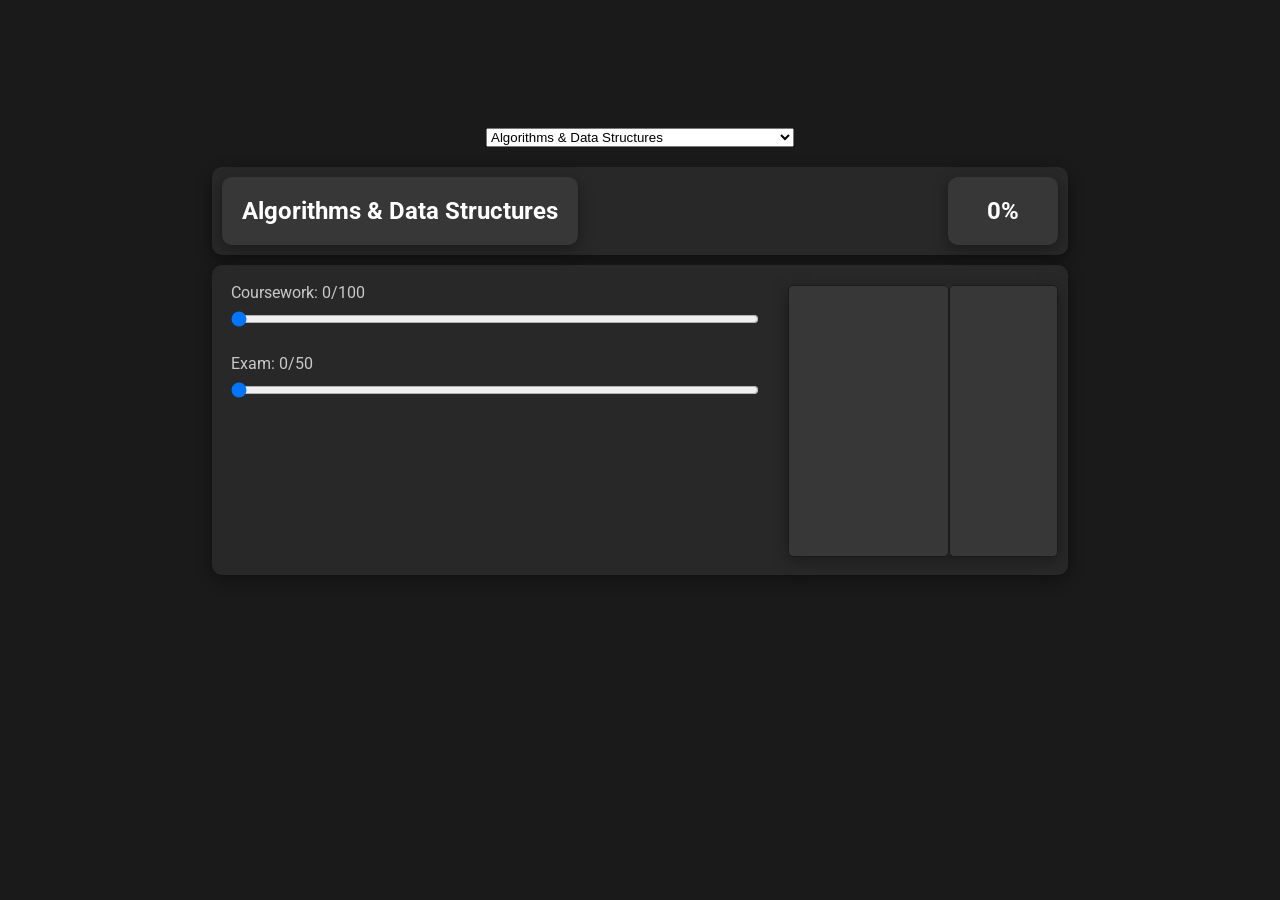
==== docs/index.html @ bb1ad738 "moved site files into /docs" ====
<!DOCTYPE html>
<html lang="en">
<head>
    <meta charset="UTF-8">
    <meta http-equiv="X-UA-Compatible" content="IE=edge">
    <meta name="viewport" content="width=device-width, initial-scale=1.0">
    <link rel="stylesheet" href="style.css">
    <title>Grade Calculator</title>
</head>
<body>

    <select name="Course" id="course-selector">
        <option value="441105">Algorithms & Data Structures</option>
        <option value="441102">Architectures, Operating Systems and the Cloud</option>
        <option value="441104">Computational Thinking</option>
        <option value="441108">Professional Development</option>
        <option value="441101">Programming Portfolio</option>
    </select>

    <div class="course-container">
    </div>

    <script type="module" src="./main.js"></script>
</body>
</html>
---- docs/style.css ----
@import url('https://fonts.googleapis.com/css2?family=Roboto');

body {
    font-family: "Roboto", sans-serif;
    display: flex;
    flex-direction: column;
    align-items: center;
    justify-content: center;
    margin: 0;
    background-color: #1A1A1A;
    color: white;
    color: rgba(255,255,255,0.75);
}

#course-selector {
    margin-top: 10vw;
}

.course-container {
    display: flex;
    flex-direction: column;
}

.module-container {
    margin: 10px 10px;
    max-width: 100vw;
    min-height: 500px;
    border-radius: 10px;
}

.titlecard {
    margin: 10px 10px;
    background-color: #282828;
    display: flex;
    flex-direction: row;
    justify-content: space-between;
    border-radius: 10px;
    box-shadow: rgba(0, 0, 0, 0.35) 0px 5px 15px;
}

.title-ele {
    color: white;
    background-color: #373737;
    margin: 10px 10px;
    border-radius: 10px;
    padding: 0px 20px;
    min-width: 70px;
    text-align: center;
    box-shadow: rgba(0, 0, 0, 0.35) 0px 5px 15px;
}

.content-box {
    margin: 10px 10px;
    display: flex;
    flex-direction: row;
    flex-wrap: wrap;
    justify-content: space-between;
    background-color: #282828;
    border-radius: 10px;
    box-shadow: rgba(0, 0, 0, 0.35) 0px 5px 15px;
}

.grade-graph {
    margin: 20px 10px;
    height: 30vh;
    width: 30vh;
    display: flex;
    flex-direction: row;
    box-shadow: rgba(0, 0, 0, 0.35) 0px 5px 15px;
}

.grade-bar {
    height: 100%;
    background-color: none;
    border: 1px solid #1A1A1A;
    background-color: #373737;
    border-radius: 5px;
    position: relative;
}

.bar-progress {
    display: flex;
    width: 100%;
    position: absolute;
    border-radius: 5px;
    bottom: 0;
}

.user-form{
    padding: 1vh 1vw;
    border-radius: 10px;
    display: flex;
    flex-direction: column;
    width: 60vh;
}

.component-form {
    margin: 1vh 6px;
}

.user-form input{
    margin: 1vh 0px;
    width: 100%;
}
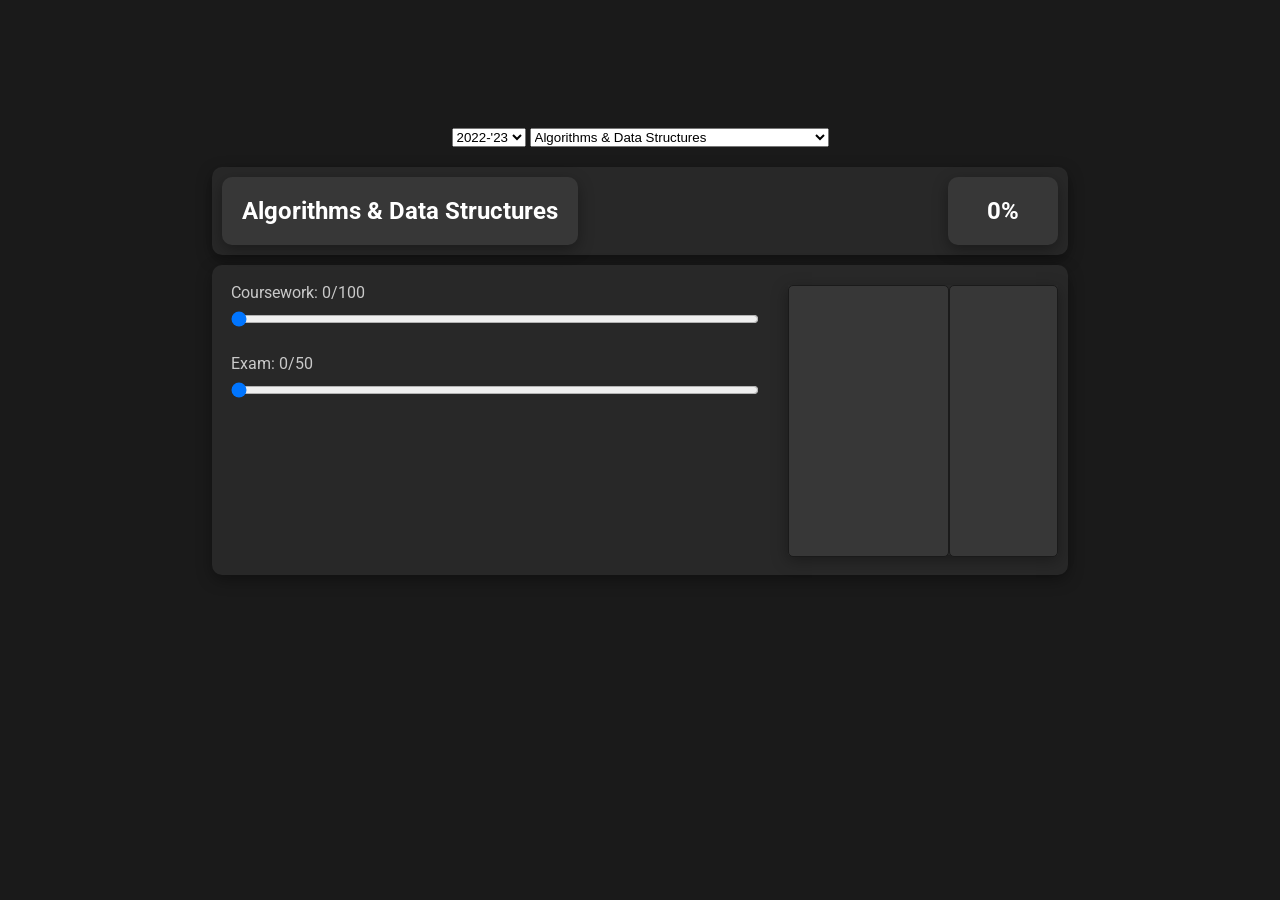
==== commit 003e81ae: "added an academic year selector (auto populates)" ====
--- a/docs/index.html
+++ b/docs/index.html
@@ -1,25 +1,31 @@
-<!DOCTYPE html>
+<!doctype html>
 <html lang="en">
-<head>
-    <meta charset="UTF-8">
-    <meta http-equiv="X-UA-Compatible" content="IE=edge">
-    <meta name="viewport" content="width=device-width, initial-scale=1.0">
-    <link rel="stylesheet" href="style.css">
+  <head>
+    <meta charset="UTF-8" />
+    <meta http-equiv="X-UA-Compatible" content="IE=edge" />
+    <meta name="viewport" content="width=device-width, initial-scale=1.0" />
+    <link rel="stylesheet" href="style.css" />
     <title>Grade Calculator</title>
-</head>
-<body>
+  </head>
+  <body>
+    <div class="course-selector">
+      <select name="Academic Year" id="year-selector">
+        <option value="2022-'23">2022-'23</option>
+        <option value="2023-'24">2023-'24</option>
+        <option value="2024-'25">2024-'25</option>
+      </select>
 
-    <select name="Course" id="course-selector">
+      <select name="Course" id="course-selector">
         <option value="441105">Algorithms & Data Structures</option>
-        <option value="441102">Architectures, Operating Systems and the Cloud</option>
+        <option value="441102">Architectures, Operating Systems & The Cloud</option>
         <option value="441104">Computational Thinking</option>
         <option value="441108">Professional Development</option>
         <option value="441101">Programming Portfolio</option>
-    </select>
-
-    <div class="course-container">
+      </select>
     </div>
 
+    <div class="course-container"></div>
+
     <script type="module" src="./main.js"></script>
-</body>
-</html>+  </body>
+</html>
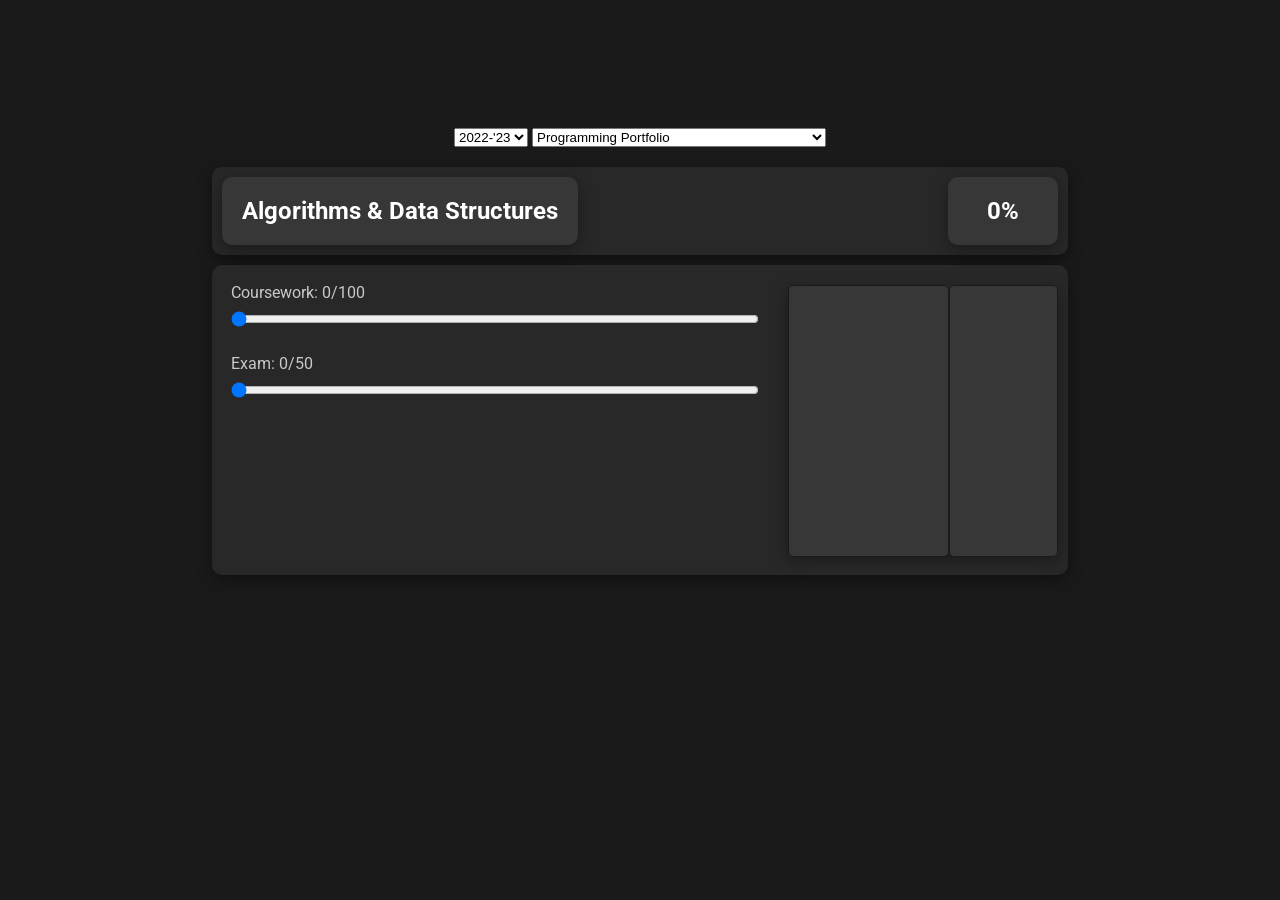
==== commit 82ff44c7: "removed hardcoded module ids & names from index.html - now using .json source" ====
--- a/docs/index.html
+++ b/docs/index.html
@@ -9,19 +9,8 @@
   </head>
   <body>
     <div class="course-selector">
-      <select name="Academic Year" id="year-selector">
-        <option value="2022-'23">2022-'23</option>
-        <option value="2023-'24">2023-'24</option>
-        <option value="2024-'25">2024-'25</option>
-      </select>
-
-      <select name="Course" id="course-selector">
-        <option value="441105">Algorithms & Data Structures</option>
-        <option value="441102">Architectures, Operating Systems & The Cloud</option>
-        <option value="441104">Computational Thinking</option>
-        <option value="441108">Professional Development</option>
-        <option value="441101">Programming Portfolio</option>
-      </select>
+      <select name="Academic Year" id="year-selector"></select>
+      <select name="Course" id="course-selector"></select>
     </div>
 
     <div class="course-container"></div>
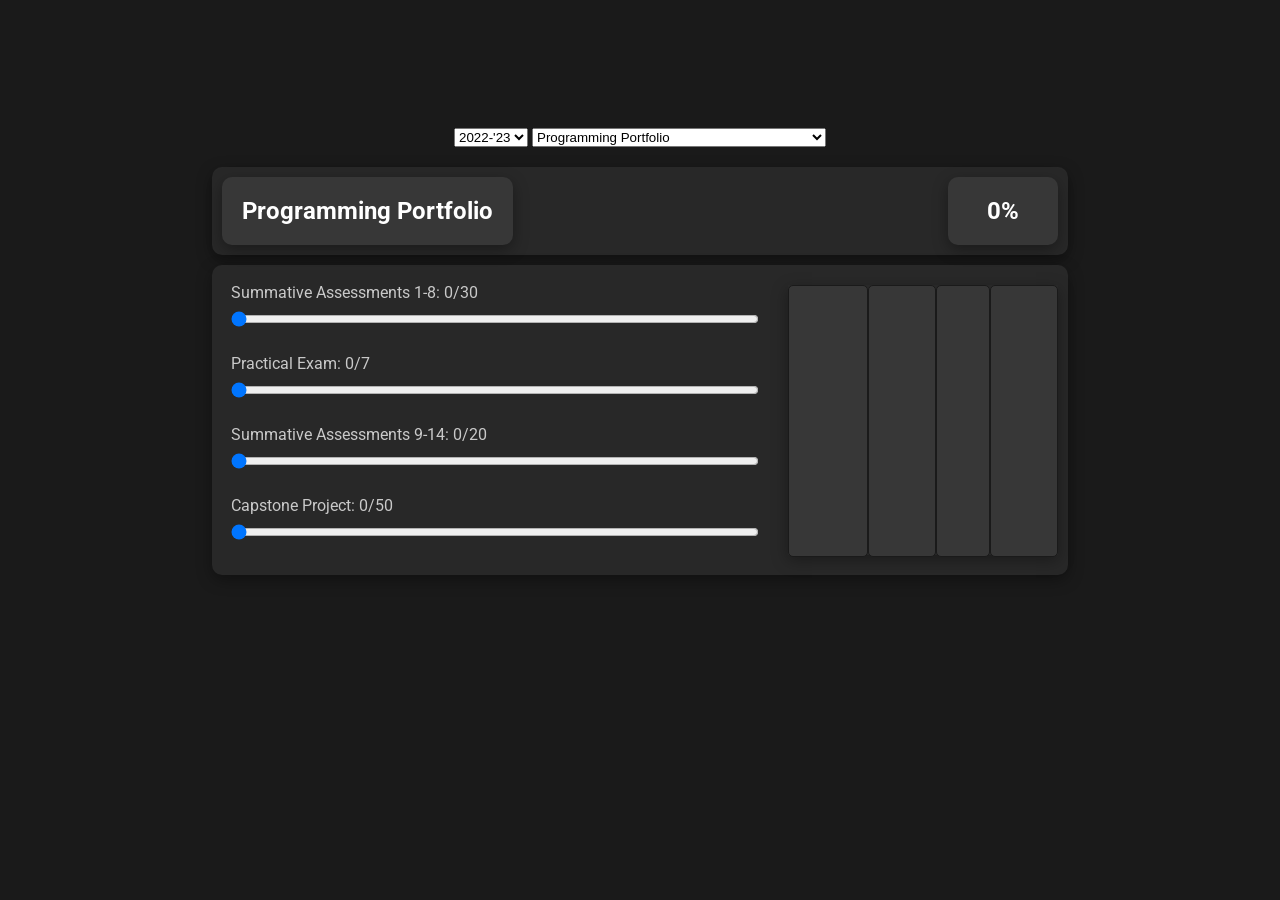
==== commit 94457d20: "updated element ids" ====
--- a/docs/index.html
+++ b/docs/index.html
@@ -8,9 +8,9 @@
     <title>Grade Calculator</title>
   </head>
   <body>
-    <div class="course-selector">
+    <div class="selector-container">
       <select name="Academic Year" id="year-selector"></select>
-      <select name="Course" id="course-selector"></select>
+      <select name="Module" id="module-selector"></select>
     </div>
 
     <div class="course-container"></div>
--- a/docs/style.css
+++ b/docs/style.css
@@ -12,7 +12,7 @@
     color: rgba(255,255,255,0.75);
 }
 
-#course-selector {
+#module-selector {
     margin-top: 10vw;
 }
 
